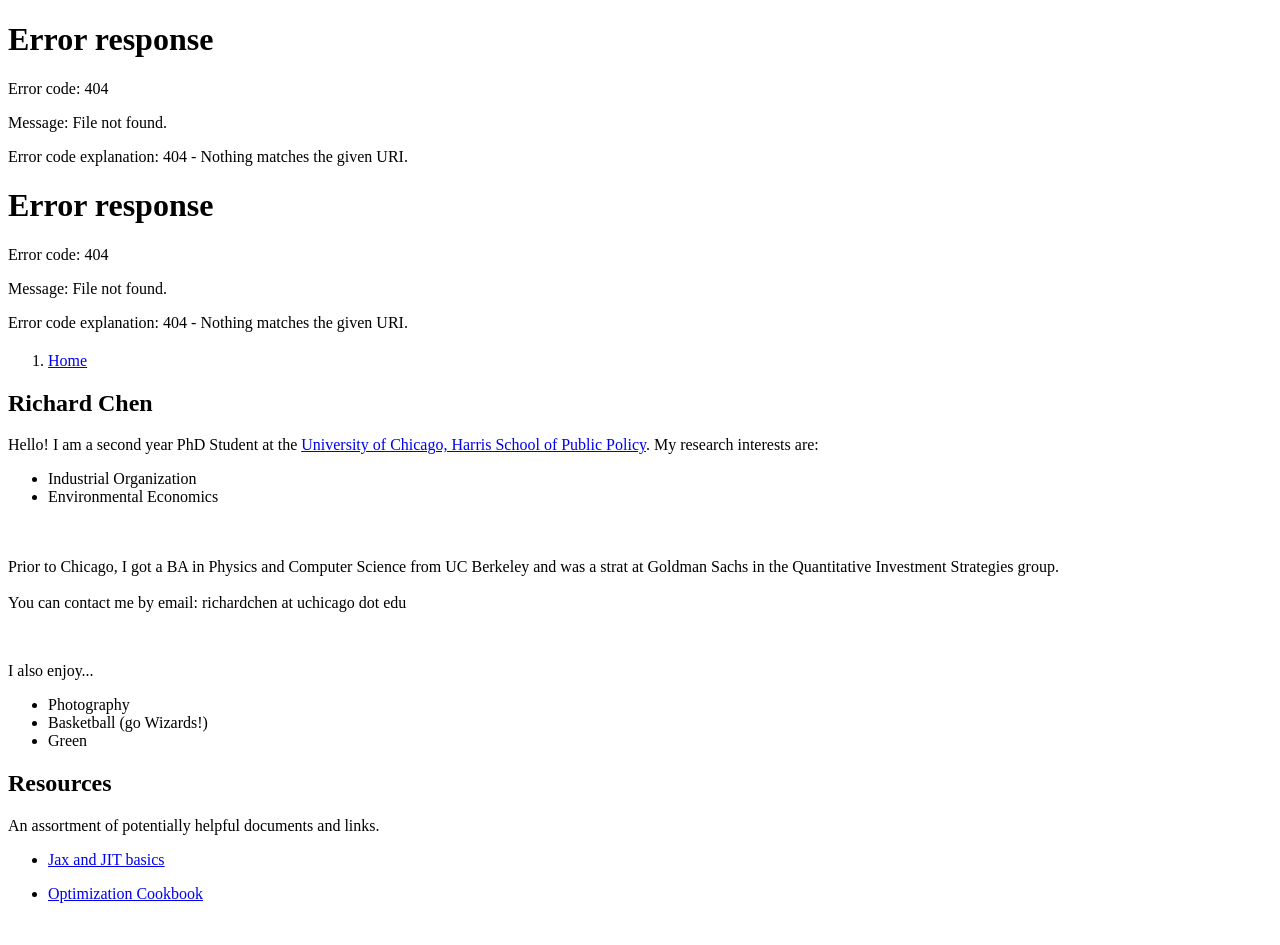
==== index.html @ a7494f90 "updated cv" ====
<!DOCTYPE html>
<html lang="en">
<head>
  <meta name="google-site-verification" content="ChRuE9kxN8h-jFqqFJUeUyNxoCxO5IHx7iS9yaXGdZ4" />
  <script>
    fetch('sidebar.html')
    .then(response => response.text())
    .then(data => document.getElementById('sidebar-div').innerHTML = data);
    fetch('header.html')
    .then(response => response.text())
    .then(data => document.getElementById('header-div').innerHTML = data);
  </script>
</head>
<body>
  <div id="header-div"></div>
  <div id="sidebar-div"></div>
  <main id="main">
    <!-- ======= Breadcrumbs ======= -->
    <section id="breadcrumbs" class="breadcrumbs">
      <div class="container">
        <div class="d-flex justify-content-between align-items-center">
          <h2></h2>
          <ol>
            <li><a href="index.html">Home</a></li>
          </ol>
        </div>
      </div>
    </section>
    <!-- End Breadcrumbs -->
    <!-- ======= About Section ======= -->
    <section id="about" class="about">
      <div class="container">
        <div class="section-title">
          <h2>Richard Chen</h2>
          <p>Hello! I am a second year PhD Student at the <a href="https://harris.uchicago.edu/academics/degrees/phd">University of Chicago, Harris School of Public Policy</a>.
            My research interests are:</p>
            <ul>
              <li>Industrial Organization</li>
              <li>Environmental Economics</li>
            </ul>
            <br>
            <br>
            Prior to Chicago, I got a BA in Physics and Computer Science from UC Berkeley and was a strat at Goldman Sachs in the Quantitative Investment Strategies group.
            <br>
            <br>
            You can contact me by email: richardchen at uchicago dot edu
          </p>
        </div>

        <div class="row">
          <div class="col-lg-4" data-aos="fade-right">
            <img src="assets/img/profile-img.jpg" class="img-fluid" alt="">
          </div>
          <div class="col-lg-8 pt-4 pt-lg-0 content">
            <p>I also enjoy...</p>
            <div class="row">
              <div class="col-lg-6">
                <ul>
                  <li><i class="icofont-rounded-right"></i> Photography </li>
                  <li><i class="icofont-rounded-right"></i> Basketball (go Wizards!) </li>
                  <li><i class="icofont-rounded-right"></i> Green </li>
                </ul>
              </div>
            </div>              
          </div>
        </div>

      </div>
    </section><!-- End About Section -->
    
    <section id="resources" class="about">
      <div class="container">
        <div class="section-title">
          <h2>Resources</h2>
          <p>
            An assortment of potentially helpful documents and links.
          </p>
          <!-- Include link to jax_jit.pdf -->
          <div class="row">
            <div class="col-lg-6">
              <ul>
                <li><a href="jax_jit.html">Jax and JIT basics</a></li>
              </ul>
              <ul>
                <li><a href="optimization_cookbook.html">Optimization Cookbook</a></li>
              </ul>
            </div>
          </div>
        </div>
      </div>
    </div>
  </section><!-- End Resources Section -->
  <br>
</main><!-- End #main -->
  <!-- Vendor JS Files -->
  <script src="assets/vendor/jquery/jquery.min.js"></script>
  <script src="assets/vendor/bootstrap/js/bootstrap.bundle.min.js"></script>
  <script src="assets/vendor/jquery.easing/jquery.easing.min.js"></script>
  <script src="assets/vendor/php-email-form/validate.js"></script>
  <script src="assets/vendor/waypoints/jquery.waypoints.min.js"></script>
  <script src="assets/vendor/counterup/counterup.min.js"></script>
  <script src="assets/vendor/isotope-layout/isotope.pkgd.min.js"></script>
  <script src="assets/vendor/venobox/venobox.min.js"></script>
  <script src="assets/vendor/owl.carousel/owl.carousel.min.js"></script>
  <script src="assets/vendor/typed.js/typed.min.js"></script>
  <script src="assets/vendor/aos/aos.js"></script>
  <!-- Template Main JS File -->
  <script src="assets/js/main.js"></script>
</body>
</html>
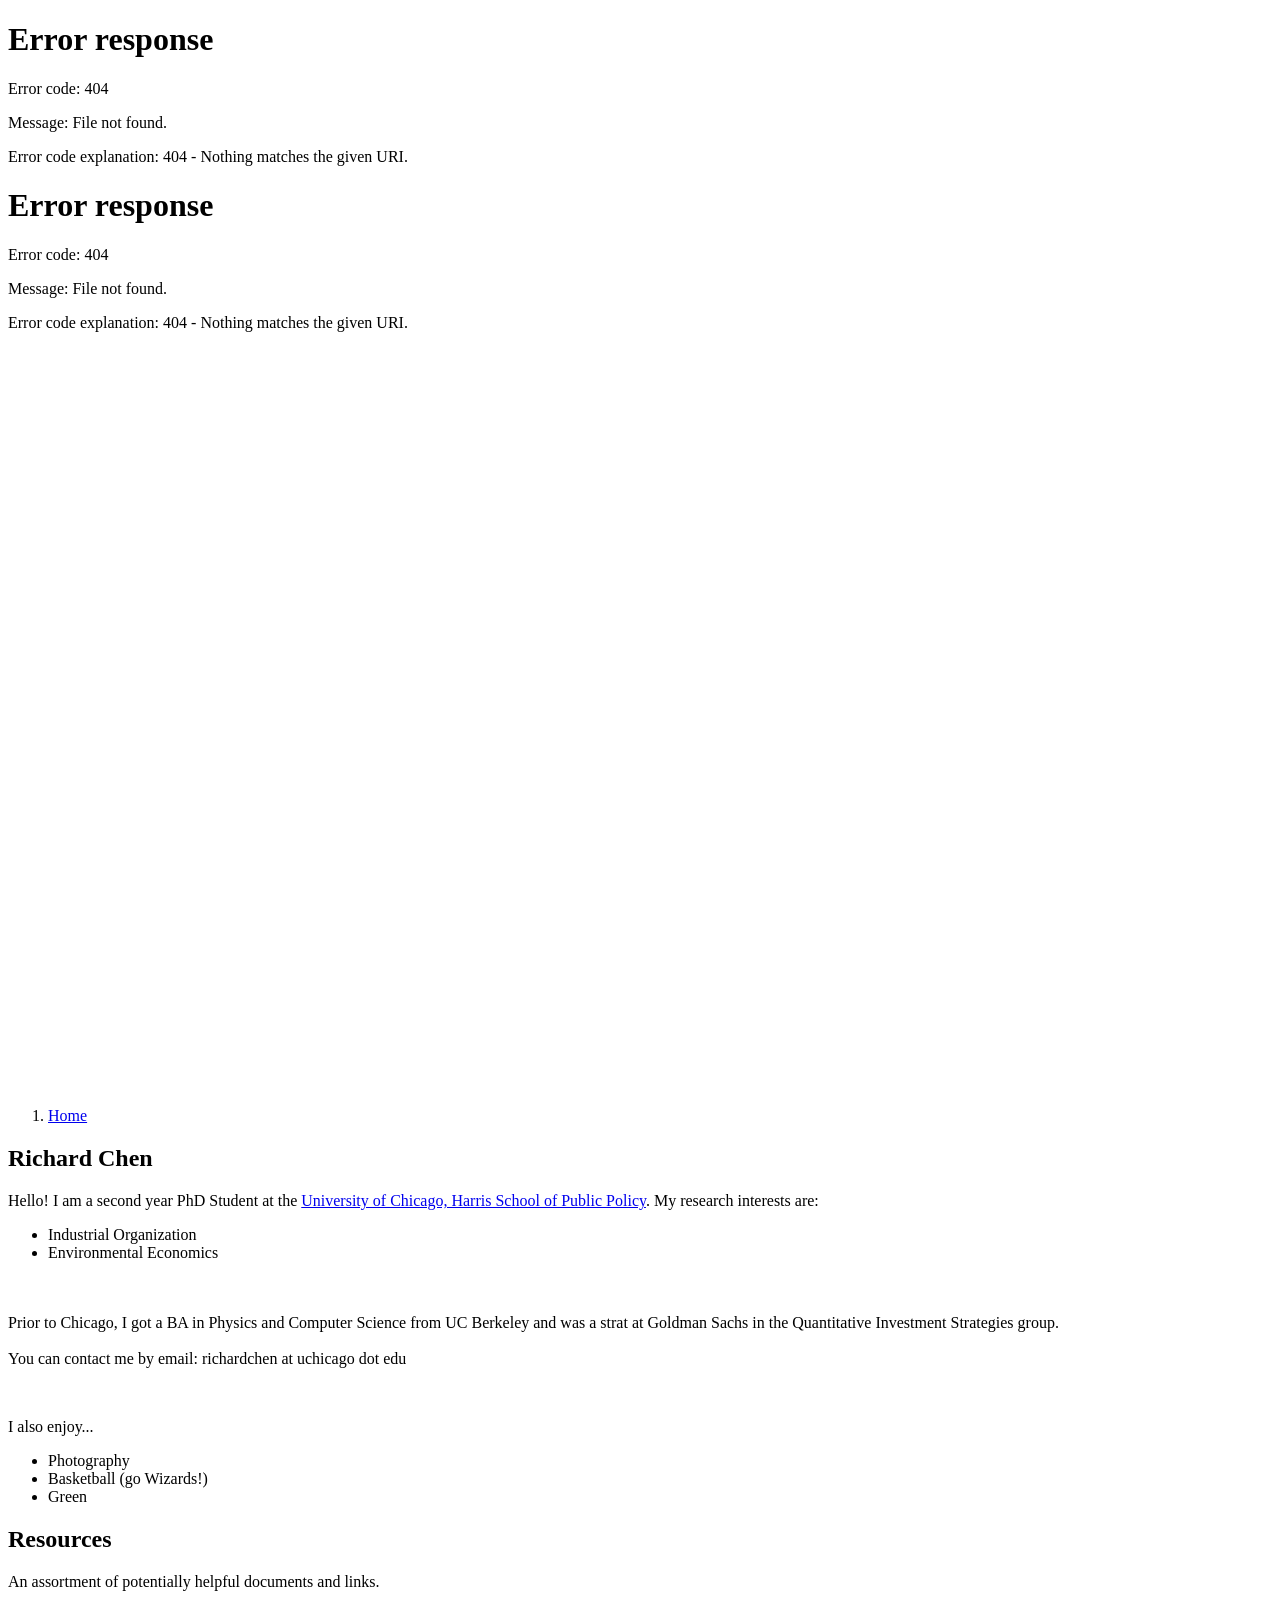
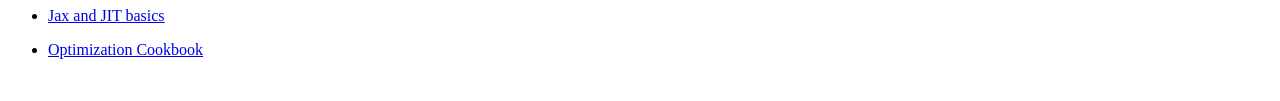
==== commit 929e1886: "Made webpage loading smoother" ====
--- a/index.html
+++ b/index.html
@@ -2,13 +2,107 @@
 <html lang="en">
 <head>
   <meta name="google-site-verification" content="ChRuE9kxN8h-jFqqFJUeUyNxoCxO5IHx7iS9yaXGdZ4" />
+  <meta charset="utf-8">
+  <meta content="width=device-width, initial-scale=1.0" name="viewport">
+  
+  <!-- Preload critical assets -->
+  <link rel="preload" as="image" href="assets/img/profile-img.jpg">
+  <link rel="preload" as="image" href="assets/img/square-profile.jpg">
+  
+  <style>
+    /* Initial page load - hide everything smoothly */
+    body {
+      opacity: 0;
+      transition: opacity 0.4s ease-in-out;
+    }
+    
+    body.loaded {
+      opacity: 1;
+    }
+    
+    /* Sidebar placeholder to prevent layout shift */
+    #sidebar-div {
+      min-width: 300px;
+      min-height: 100vh;
+    }
+    
+    /* Staggered fade-in for main content sections */
+    #main section {
+      opacity: 0;
+      transform: translateY(20px);
+      transition: opacity 0.5s ease, transform 0.5s ease;
+    }
+    
+    body.loaded #main section {
+      opacity: 1;
+      transform: translateY(0);
+    }
+    
+    body.loaded #main section:nth-child(1) { transition-delay: 0.1s; }
+    body.loaded #main section:nth-child(2) { transition-delay: 0.2s; }
+    body.loaded #main section:nth-child(3) { transition-delay: 0.3s; }
+    
+    /* Profile image smooth load */
+    .img-fluid {
+      opacity: 0;
+      transition: opacity 0.5s ease;
+    }
+    
+    .img-fluid.loaded {
+      opacity: 1;
+    }
+    
+    /* Header sidebar smooth appearance */
+    #header {
+      opacity: 0;
+      transform: translateX(-20px);
+      transition: opacity 0.4s ease, transform 0.4s ease;
+    }
+    
+    body.loaded #header {
+      opacity: 1;
+      transform: translateX(0);
+    }
+  </style>
+  
   <script>
-    fetch('sidebar.html')
-    .then(response => response.text())
-    .then(data => document.getElementById('sidebar-div').innerHTML = data);
-    fetch('header.html')
-    .then(response => response.text())
-    .then(data => document.getElementById('header-div').innerHTML = data);
+    // Load sidebar and header, then reveal page
+    document.addEventListener('DOMContentLoaded', function() {
+      const sidebarPromise = fetch('sidebar.html')
+        .then(response => response.text())
+        .then(data => {
+          document.getElementById('sidebar-div').innerHTML = data;
+        });
+      
+      const headerPromise = fetch('header.html')
+        .then(response => response.text())
+        .then(data => {
+          document.getElementById('header-div').innerHTML = data;
+        });
+      
+      // Wait for both to load, then reveal page
+      Promise.all([sidebarPromise, headerPromise]).then(() => {
+        // Small delay to ensure styles are applied
+        requestAnimationFrame(() => {
+          document.body.classList.add('loaded');
+        });
+      });
+      
+      // Handle profile image smooth loading
+      const profileImg = document.querySelector('.col-lg-4 .img-fluid');
+      if (profileImg) {
+        if (profileImg.complete) {
+          profileImg.classList.add('loaded');
+        } else {
+          profileImg.addEventListener('load', () => profileImg.classList.add('loaded'));
+        }
+      }
+    });
+    
+    // Fallback - show page after 1.5s even if something fails
+    setTimeout(() => {
+      document.body.classList.add('loaded');
+    }, 1500);
   </script>
 </head>
 <body>
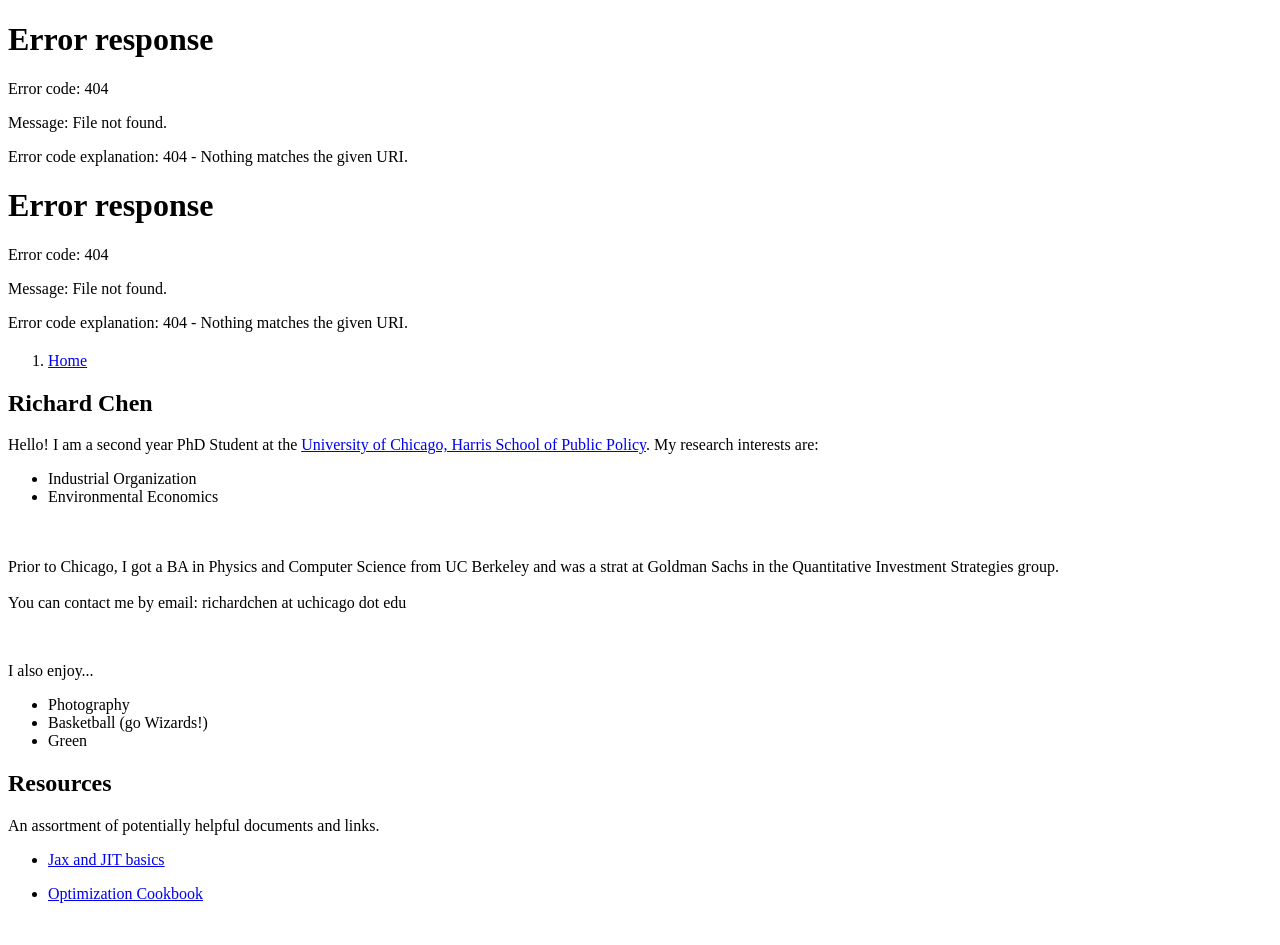
==== commit 91fab140: "Removed white gap" ====
--- a/index.html
+++ b/index.html
@@ -18,12 +18,6 @@
     
     body.loaded {
       opacity: 1;
-    }
-    
-    /* Sidebar placeholder to prevent layout shift */
-    #sidebar-div {
-      min-width: 300px;
-      min-height: 100vh;
     }
     
     /* Staggered fade-in for main content sections */
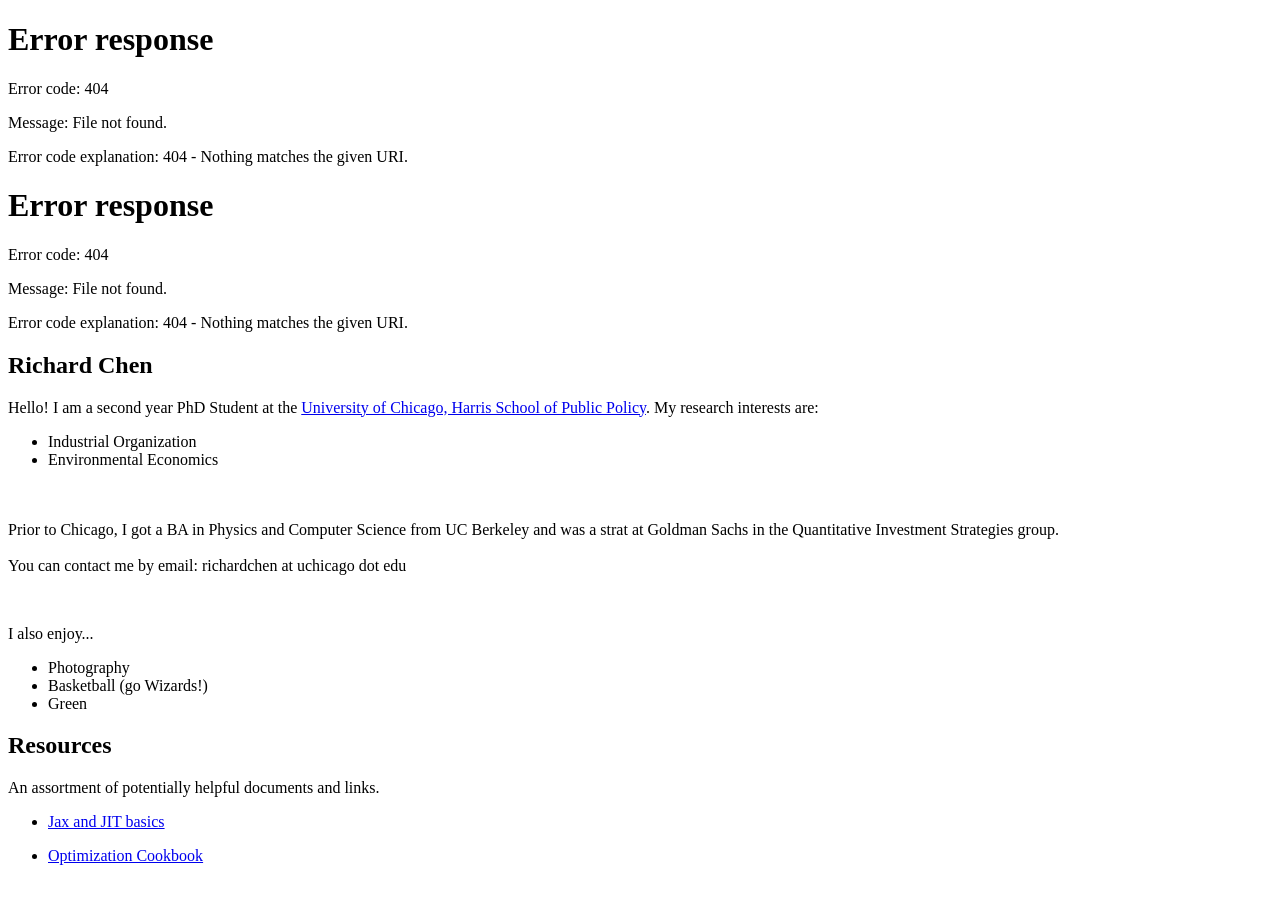
==== commit 26ef687c: "Removed more whitespace" ====
--- a/index.html
+++ b/index.html
@@ -103,18 +103,6 @@
   <div id="header-div"></div>
   <div id="sidebar-div"></div>
   <main id="main">
-    <!-- ======= Breadcrumbs ======= -->
-    <section id="breadcrumbs" class="breadcrumbs">
-      <div class="container">
-        <div class="d-flex justify-content-between align-items-center">
-          <h2></h2>
-          <ol>
-            <li><a href="index.html">Home</a></li>
-          </ol>
-        </div>
-      </div>
-    </section>
-    <!-- End Breadcrumbs -->
     <!-- ======= About Section ======= -->
     <section id="about" class="about">
       <div class="container">
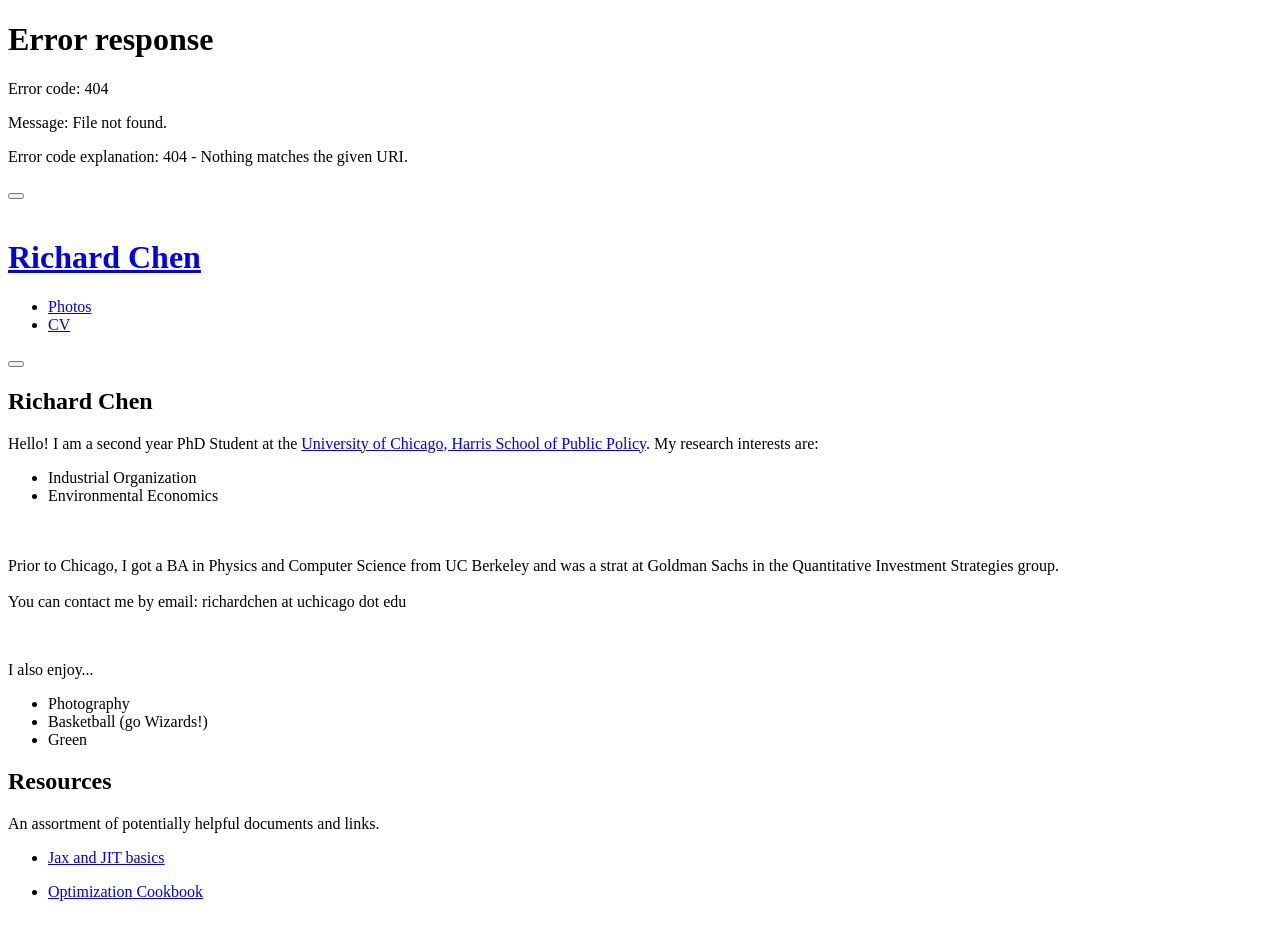
==== commit 48bbe788: "Fix sidebar profile image not showing on home page Co-Authored-By: Claude Opus 4.5 <noreply@anthropi" ====
--- a/index.html
+++ b/index.html
@@ -66,6 +66,11 @@
         .then(response => response.text())
         .then(data => {
           document.getElementById('sidebar-div').innerHTML = data;
+          // Handle sidebar profile image loading
+          document.querySelectorAll('#sidebar-div .img-fluid').forEach(img => {
+            if (img.complete) img.classList.add('loaded');
+            else img.addEventListener('load', () => img.classList.add('loaded'));
+          });
         });
       
       const headerPromise = fetch('header.html')
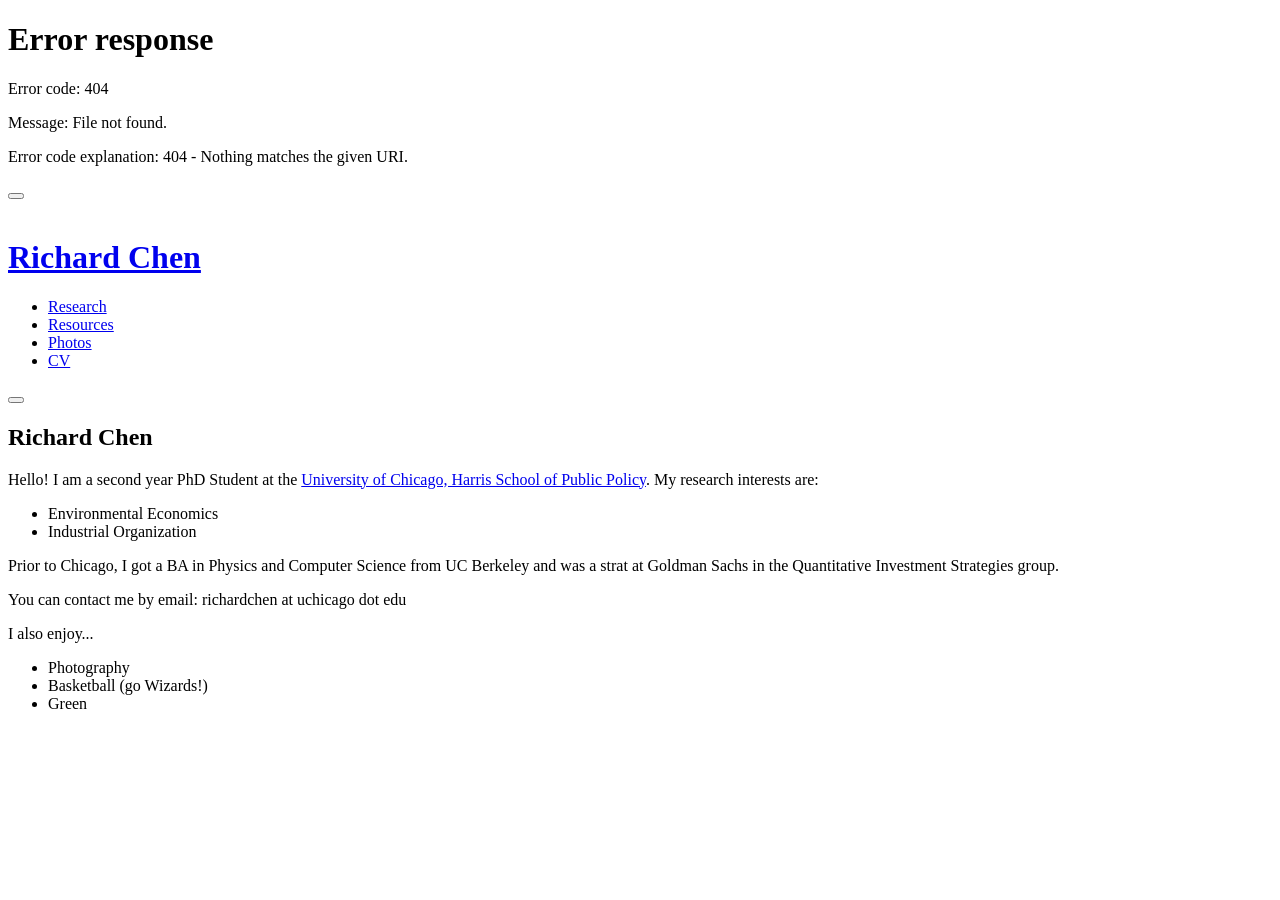
==== commit 7324a4d9: "Add Research and Resources pages to sidebar, redesign home page layout - Add Research and Resources " ====
--- a/index.html
+++ b/index.html
@@ -4,6 +4,7 @@
   <meta name="google-site-verification" content="ChRuE9kxN8h-jFqqFJUeUyNxoCxO5IHx7iS9yaXGdZ4" />
   <meta charset="utf-8">
   <meta content="width=device-width, initial-scale=1.0" name="viewport">
+  <link rel="canonical" href="https://whoaitsrichard.github.io/" />
   
   <!-- Preload critical assets -->
   <link rel="preload" as="image" href="assets/img/profile-img.jpg">
@@ -113,65 +114,30 @@
       <div class="container">
         <div class="section-title">
           <h2>Richard Chen</h2>
-          <p>Hello! I am a second year PhD Student at the <a href="https://harris.uchicago.edu/academics/degrees/phd">University of Chicago, Harris School of Public Policy</a>.
-            My research interests are:</p>
+        </div>
+        <div class="row">
+          <div class="col-lg-8 pt-4 pt-lg-0 content order-1 order-lg-2">
+            <p>Hello! I am a second year PhD Student at the <a href="https://harris.uchicago.edu/academics/degrees/phd">University of Chicago, Harris School of Public Policy</a>.
+              My research interests are:</p>
             <ul>
+              <li>Environmental Economics</li>
               <li>Industrial Organization</li>
-              <li>Environmental Economics</li>
             </ul>
-            <br>
-            <br>
-            Prior to Chicago, I got a BA in Physics and Computer Science from UC Berkeley and was a strat at Goldman Sachs in the Quantitative Investment Strategies group.
-            <br>
-            <br>
-            You can contact me by email: richardchen at uchicago dot edu
-          </p>
-        </div>
-
-        <div class="row">
-          <div class="col-lg-4" data-aos="fade-right">
+            <p>Prior to Chicago, I got a BA in Physics and Computer Science from UC Berkeley and was a strat at Goldman Sachs in the Quantitative Investment Strategies group.</p>
+            <p>You can contact me by email: richardchen at uchicago dot edu</p>
+            <p>I also enjoy...</p>
+            <ul>
+              <li><i class="icofont-rounded-right"></i> Photography </li>
+              <li><i class="icofont-rounded-right"></i> Basketball (go Wizards!) </li>
+              <li><i class="icofont-rounded-right"></i> Green </li>
+            </ul>
+          </div>
+          <div class="col-lg-4 order-2 order-lg-1" data-aos="fade-right">
             <img src="assets/img/profile-img.jpg" class="img-fluid" alt="">
-          </div>
-          <div class="col-lg-8 pt-4 pt-lg-0 content">
-            <p>I also enjoy...</p>
-            <div class="row">
-              <div class="col-lg-6">
-                <ul>
-                  <li><i class="icofont-rounded-right"></i> Photography </li>
-                  <li><i class="icofont-rounded-right"></i> Basketball (go Wizards!) </li>
-                  <li><i class="icofont-rounded-right"></i> Green </li>
-                </ul>
-              </div>
-            </div>              
-          </div>
-        </div>
-
-      </div>
-    </section><!-- End About Section -->
-    
-    <section id="resources" class="about">
-      <div class="container">
-        <div class="section-title">
-          <h2>Resources</h2>
-          <p>
-            An assortment of potentially helpful documents and links.
-          </p>
-          <!-- Include link to jax_jit.pdf -->
-          <div class="row">
-            <div class="col-lg-6">
-              <ul>
-                <li><a href="jax_jit.html">Jax and JIT basics</a></li>
-              </ul>
-              <ul>
-                <li><a href="optimization_cookbook.html">Optimization Cookbook</a></li>
-              </ul>
-            </div>
           </div>
         </div>
       </div>
-    </div>
-  </section><!-- End Resources Section -->
-  <br>
+    </section><!-- End About Section -->
 </main><!-- End #main -->
   <!-- Vendor JS Files -->
   <script src="assets/vendor/jquery/jquery.min.js"></script>
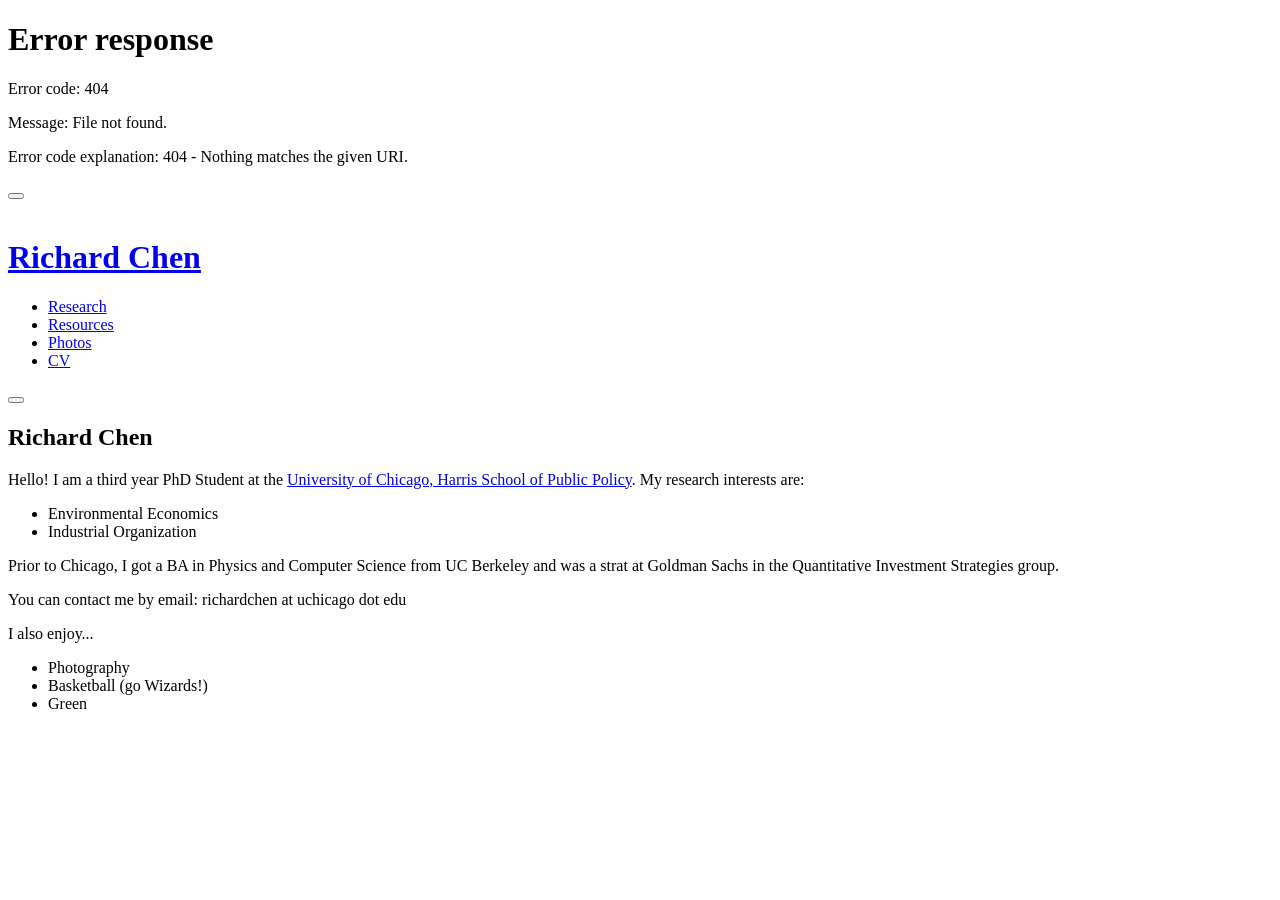
==== commit 7591a49b: "Change year" ====
--- a/index.html
+++ b/index.html
@@ -117,7 +117,7 @@
         </div>
         <div class="row">
           <div class="col-lg-8 pt-4 pt-lg-0 content order-1 order-lg-2">
-            <p>Hello! I am a second year PhD Student at the <a href="https://harris.uchicago.edu/academics/degrees/phd">University of Chicago, Harris School of Public Policy</a>.
+            <p>Hello! I am a third year PhD Student at the <a href="https://harris.uchicago.edu/academics/degrees/phd">University of Chicago, Harris School of Public Policy</a>.
               My research interests are:</p>
             <ul>
               <li>Environmental Economics</li>
